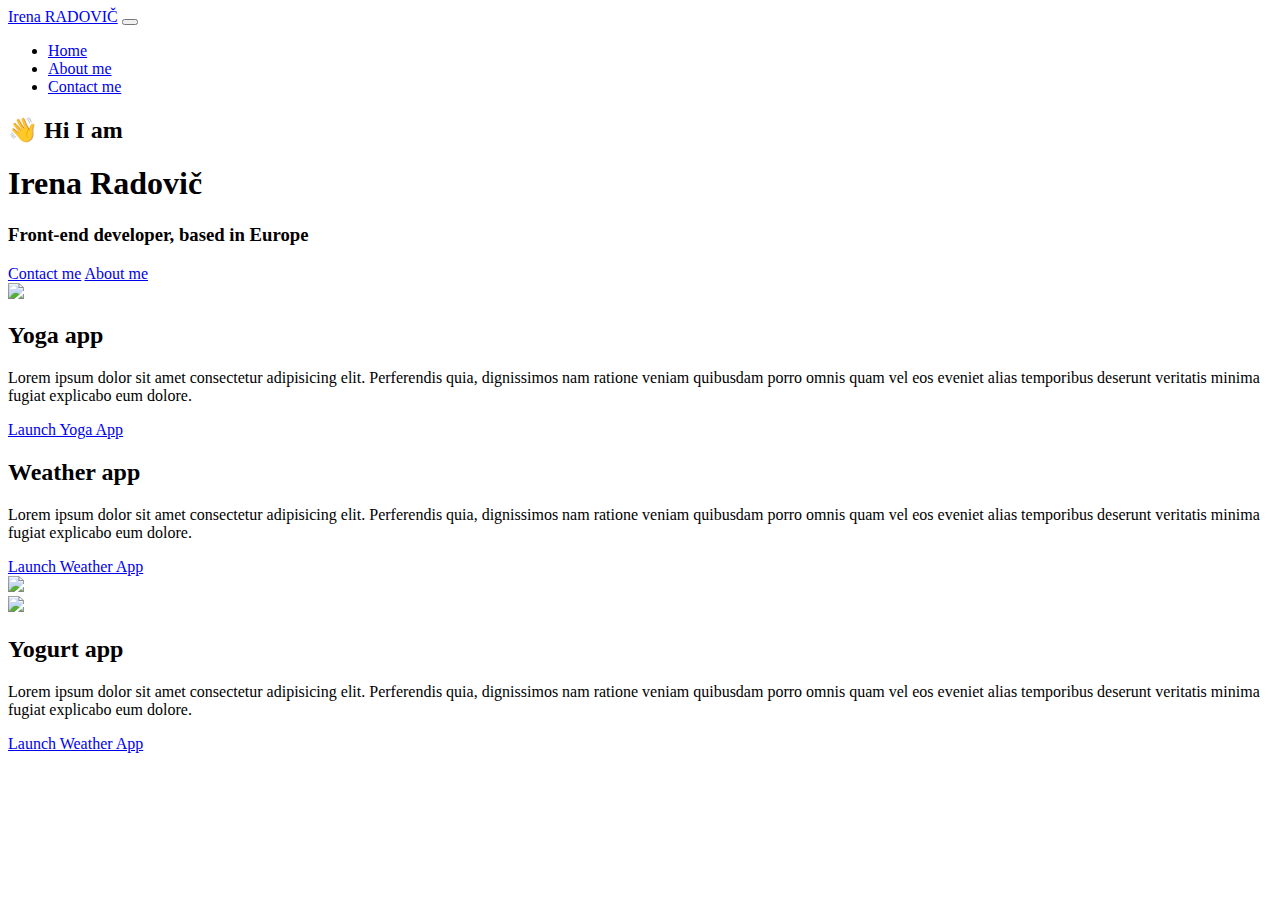
==== index.html @ 34c7afd6 "added the index.html" ====
<!DOCTYPE html>
<html lang="en">
  <head>
    <meta charset="UTF-8" />
    <meta http-equiv="X-UA-Compatible" content="IE=edge" />
    <meta name="viewport" content="width=device-width, initial-scale=1.0" />
    <title>Irena Radovič</title>
    <link
      href="https://cdn.jsdelivr.net/npm/bootstrap@5.0.0-beta2/dist/css/bootstrap.min.css"
      rel="stylesheet"
      integrity="sha384-BmbxuPwQa2lc/FVzBcNJ7UAyJxM6wuqIj61tLrc4wSX0szH/Ev+nYRRuWlolflfl"
      crossorigin="anonymous"
    />
    <script
      src="https://cdn.jsdelivr.net/npm/bootstrap@5.0.0-beta2/dist/js/bootstrap.bundle.min.js"
      integrity="sha384-b5kHyXgcpbZJO/tY9Ul7kGkf1S0CWuKcCD38l8YkeH8z8QjE0GmW1gYU5S9FOnJ0"
      crossorigin="anonymous"
    ></script>
    <link rel="stylesheet" href="style.css" />
  </head>
  <body>
    <nav class="navbar navbar-expand-lg navbar-light bg-light fixed-top">
      <div class="container">
        <a class="navbar-brand" href="index.html"<strong>Irena RADOVIČ</strong></a>
        <button
          class="navbar-toggler"
          type="button"
          data-bs-toggle="collapse"
          data-bs-target="#navbarNav"
          aria-controls="navbarNav"
          aria-expanded="false"
          aria-label="Toggle navigation"
        >
          <span class="navbar-toggler-icon"></span>
        </button>
        <div class="collapse navbar-collapse" id="navbarNav">
          <ul class="navbar-nav">
            <li class="nav-item">
              <a class="nav-link active" aria-current="page" href="index.html"
                >Home</a
              >
            </li>
            <li class="nav-item">
              <a class="nav-link" href="about.html">About me</a>
            </li>
            <li class="nav-item">
              <a class="nav-link" href="about.html#contact">Contact me</a>
            </li>
          </ul>
        </div>
      </div>
    </nav>
    <h2 class="text-center">👋 Hi I am</h2>
    <h1 class="text-center">Irena Radovič</h1>
    <h3 class="text-center">Front-end developer, based in Europe</h3>
    <div class="navigation-links mb-5">
      <a href="about.html#contact" class="primary-link">Contact me</a>
      <a href="about.html" class="secondary-link">About me</a>
    </div>
    <div class="container">
      <div class="row">
        <div class="col-6">
          <img src="images/yoga.png" class="img-fluid rounded" />
        </div>
        <div class="col-6">
          <h2 class="mb-3">Yoga app</h2>
          <p>
            Lorem ipsum dolor sit amet consectetur adipisicing elit. Perferendis
            quia, dignissimos nam ratione veniam quibusdam porro omnis quam vel
            eos eveniet alias temporibus deserunt veritatis minima fugiat
            explicabo eum dolore.
          </p>
          <div class="mt-5">
            <a href="#" class="primary-link">Launch Yoga App</a>
          </div>
        </div>
      </div>
      <div class="row mt-5">
        <div class="col-6">
          <h2 class="mb-3">Weather app</h2>
          <p>
            Lorem ipsum dolor sit amet consectetur adipisicing elit. Perferendis
            quia, dignissimos nam ratione veniam quibusdam porro omnis quam vel
            eos eveniet alias temporibus deserunt veritatis minima fugiat
            explicabo eum dolore.
          </p>
          <div class="mt-5">
            <a href="#" class="primary-link">Launch Weather App</a>
          </div>
        </div>
        <div class="col-6">
          <img src="images/weather.png" class="img-fluid rounded" />
        </div>
      </div>
      <div class="row mt-5">
        <div class="col-6">
          <img src="images/yogurt.png" class="img-fluid rounded" />
        </div>
        <div class="col-6">
          <h2 class="mb-3">Yogurt app</h2>
          <p>
            Lorem ipsum dolor sit amet consectetur adipisicing elit. Perferendis
            quia, dignissimos nam ratione veniam quibusdam porro omnis quam vel
            eos eveniet alias temporibus deserunt veritatis minima fugiat
            explicabo eum dolore.
          </p>
          <div class="mt-5">
            <a href="#" class="primary-link">Launch Weather App</a>
          </div>
        </div>
      </div>
    </div>
  </body>
</html>
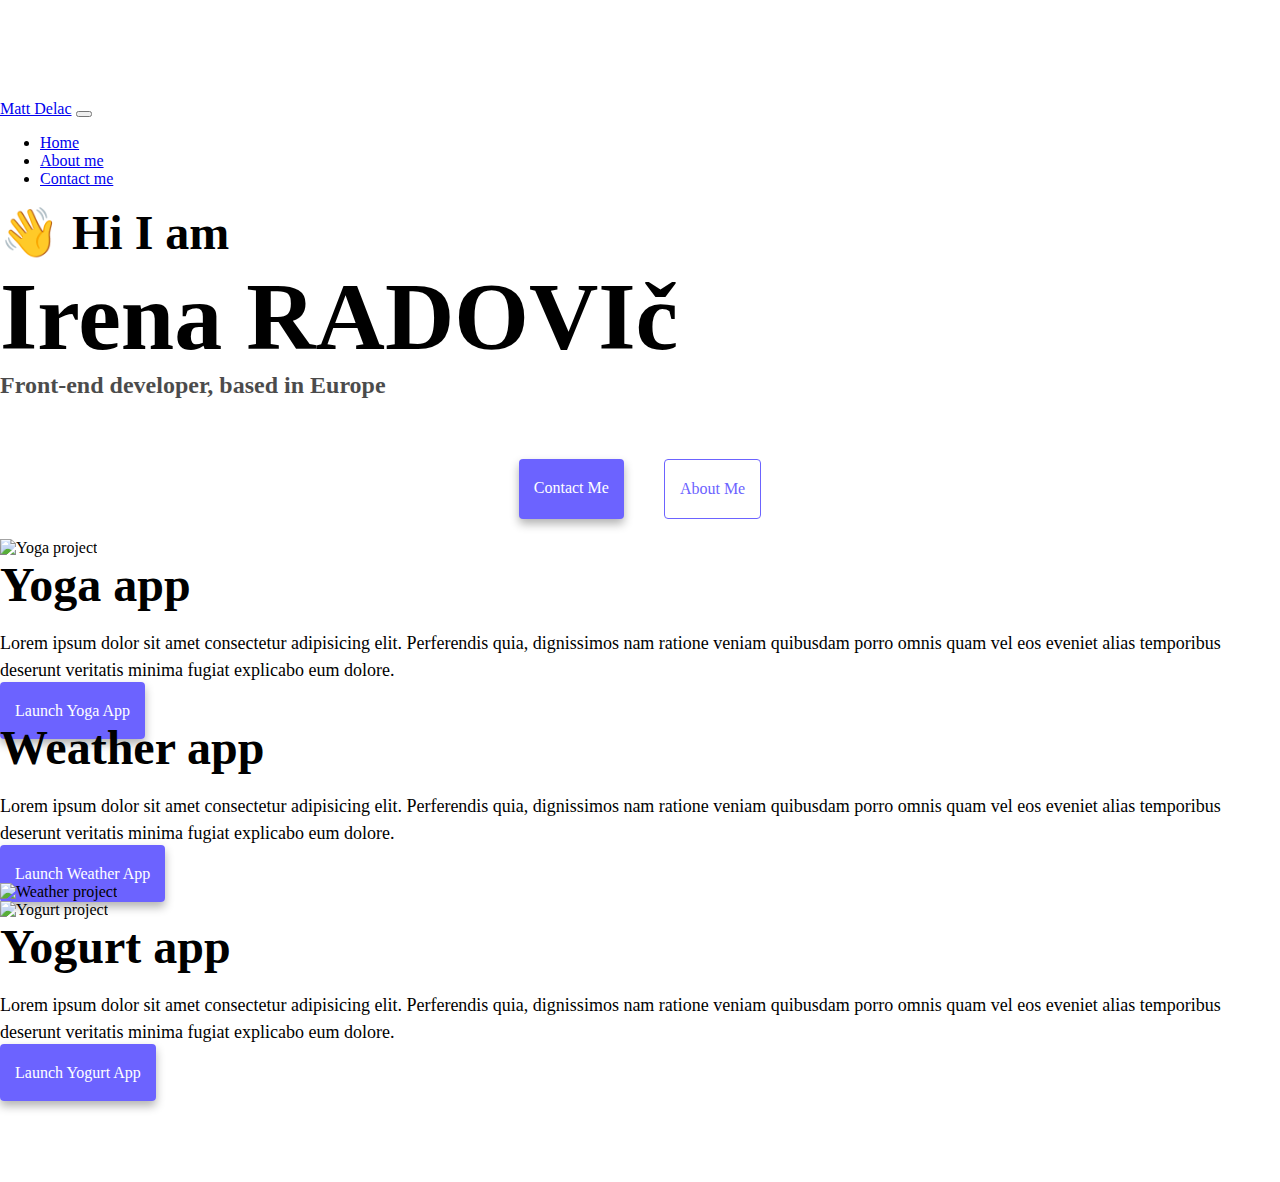
==== commit 53621078: "work for mobile page" ====
--- a/index.html
+++ b/index.html
@@ -4,7 +4,11 @@
     <meta charset="UTF-8" />
     <meta http-equiv="X-UA-Compatible" content="IE=edge" />
     <meta name="viewport" content="width=device-width, initial-scale=1.0" />
-    <title>Irena Radovič</title>
+    <meta
+      name="description"
+      content="Matt Delac is a front-end developer based in Europe, check out his projects and contact him for job inquiries"
+    />
+    <title>Front-end developer -<strong>Irena Radovič</strong> </title>
     <link
       href="https://cdn.jsdelivr.net/npm/bootstrap@5.0.0-beta2/dist/css/bootstrap.min.css"
       rel="stylesheet"
@@ -16,12 +20,12 @@
       integrity="sha384-b5kHyXgcpbZJO/tY9Ul7kGkf1S0CWuKcCD38l8YkeH8z8QjE0GmW1gYU5S9FOnJ0"
       crossorigin="anonymous"
     ></script>
-    <link rel="stylesheet" href="style.css" />
+    <link rel="stylesheet" href="/style.css" />
   </head>
   <body>
     <nav class="navbar navbar-expand-lg navbar-light bg-light fixed-top">
       <div class="container">
-        <a class="navbar-brand" href="index.html"<strong>Irena RADOVIČ</strong></a>
+        <a class="navbar-brand" href="/" title="Homepage">Matt Delac</a>
         <button
           class="navbar-toggler"
           type="button"
@@ -36,33 +40,55 @@
         <div class="collapse navbar-collapse" id="navbarNav">
           <ul class="navbar-nav">
             <li class="nav-item">
-              <a class="nav-link active" aria-current="page" href="index.html"
+              <a
+                class="nav-link active"
+                aria-current="page"
+                href="/"
+                tilte="Homepage"
                 >Home</a
               >
             </li>
             <li class="nav-item">
-              <a class="nav-link" href="about.html">About me</a>
+              <a class="nav-link" href="/about.html" title="About Matt Delac"
+                >About me</a
+              >
             </li>
             <li class="nav-item">
-              <a class="nav-link" href="about.html#contact">Contact me</a>
+              <a
+                class="nav-link"
+                href="/about.html#contact"
+                title="Contact Matt Delac"
+                >Contact me</a
+              >
             </li>
           </ul>
         </div>
       </div>
     </nav>
     <h2 class="text-center">👋 Hi I am</h2>
-    <h1 class="text-center">Irena Radovič</h1>
-    <h3 class="text-center">Front-end developer, based in Europe</h3>
+    <h1 class="text-center">Irena RADOVIč</h1>
+    <h3 class="text-center"> Front-end developer, based in Europe</h3>
     <div class="navigation-links mb-5">
-      <a href="about.html#contact" class="primary-link">Contact me</a>
-      <a href="about.html" class="secondary-link">About me</a>
+      <a
+        href="/about.html#contact"
+        class="primary-link"
+        title="Contact Irena Radovič"
+        >Contact me</a
+      >
+      <a href="/about.html" class="secondary-link" title="About Matt Delac"
+        >About me</a
+      >
     </div>
     <div class="container">
       <div class="row">
-        <div class="col-6">
-          <img src="images/yoga.png" class="img-fluid rounded" />
+        <div class="col-sm-6">
+          <img
+            src="/images/yoga.png"
+            alt="Yoga project "
+            class="img-fluid rounded d-none d-sm-block"
+          />
         </div>
-        <div class="col-6">
+        <div class="col-sm-6">
           <h2 class="mb-3">Yoga app</h2>
           <p>
             Lorem ipsum dolor sit amet consectetur adipisicing elit. Perferendis
@@ -71,12 +97,14 @@
             explicabo eum dolore.
           </p>
           <div class="mt-5">
-            <a href="#" class="primary-link">Launch Yoga App</a>
+            <a href="#" class="primary-link project-link" title="Yoga project"
+              >Launch Yoga App</a
+            >
           </div>
         </div>
       </div>
       <div class="row mt-5">
-        <div class="col-6">
+        <div class="col-sm-6">
           <h2 class="mb-3">Weather app</h2>
           <p>
             Lorem ipsum dolor sit amet consectetur adipisicing elit. Perferendis
@@ -85,18 +113,31 @@
             explicabo eum dolore.
           </p>
           <div class="mt-5">
-            <a href="#" class="primary-link">Launch Weather App</a>
+            <a
+              href="#"
+              class="primary-link project-link"
+              title="Weather project"
+              >Launch Weather App</a
+            >
           </div>
         </div>
-        <div class="col-6">
-          <img src="images/weather.png" class="img-fluid rounded" />
+        <div class="col-sm-6">
+          <img
+            src="/images/weather.png"
+            class="img-fluid rounded d-none d-sm-block"
+            alt="Weather project"
+          />
         </div>
       </div>
       <div class="row mt-5">
-        <div class="col-6">
-          <img src="images/yogurt.png" class="img-fluid rounded" />
+        <div class="col-sm-6">
+          <img
+            src="/images/yogurt.png"
+            class="img-fluid rounded d-none d-sm-block"
+            alt="Yogurt project"
+          />
         </div>
-        <div class="col-6">
+        <div class="col-sm-6">
           <h2 class="mb-3">Yogurt app</h2>
           <p>
             Lorem ipsum dolor sit amet consectetur adipisicing elit. Perferendis
@@ -105,7 +146,12 @@
             explicabo eum dolore.
           </p>
           <div class="mt-5">
-            <a href="#" class="primary-link">Launch Weather App</a>
+            <a
+              href="#"
+              class="primary-link project-link"
+              title="Weather project"
+              >Launch Yogurt App</a
+            >
           </div>
         </div>
       </div>
--- a/style.css
+++ b/style.css
@@ -0,0 +1,114 @@
+:root {
+  --primary-color: #6c63ff;
+  --secondary-color: #f5f2fe;
+  --box-shadow: 0 5px 10px rgba(0, 0, 0, 0.3);
+}
+
+body {
+  margin: 100px 0;
+}
+
+h1,
+h2,
+h3 {
+  margin: 0;
+}
+
+h1 {
+  font-size: 96px;
+}
+
+h2 {
+  font-size: 48px;
+}
+
+h3 {
+  font-size: 24px;
+  opacity: 0.7;
+}
+
+p {
+  font-size: 18px;
+  line-height: 1.5;
+}
+
+.navigation-links {
+  display: flex;
+  margin-top: 40px;
+  justify-content: center;
+}
+
+.navigation-links a {
+  margin: 20px;
+}
+
+.primary-link {
+  border-radius: 4px;
+  padding: 20px 15px;
+  text-decoration: none;
+  text-transform: capitalize;
+  background: var(--primary-color);
+  box-shadow: var(--box-shadow);
+  color: white;
+}
+
+.primary-link:hover {
+  color: white;
+}
+
+.secondary-link {
+  border-radius: 4px;
+  padding: 20px 15px;
+  text-decoration: none;
+  text-transform: capitalize;
+  color: var(--primary-color);
+  border: 1px solid var(--primary-color);
+}
+
+.homepage-link {
+  color: var(--primary-color);
+  text-align: center;
+  display: block;
+}
+
+.about-paragraphs {
+  margin: 30px 0;
+}
+
+.about-paragraphs p {
+  margin: 10px;
+}
+
+.email-link {
+  display: flex;
+  justify-content: center;
+  color: var(--primary-color);
+  font-size: 28px;
+  text-decoration: none;
+}
+
+.email-link:hover {
+  text-decoration: underline;
+}
+
+@media (max-width: 576px) {
+  h1 {
+    font-size: 48px;
+    line-height: 1.5;
+  }
+
+  h2 {
+    font-size: 32px;
+    text-align: center;
+  }
+
+  p {
+    text-align: center;
+  }
+
+  .project-link {
+    display: block;
+    text-align: center;
+    margin: 0 20px;
+  }
+}
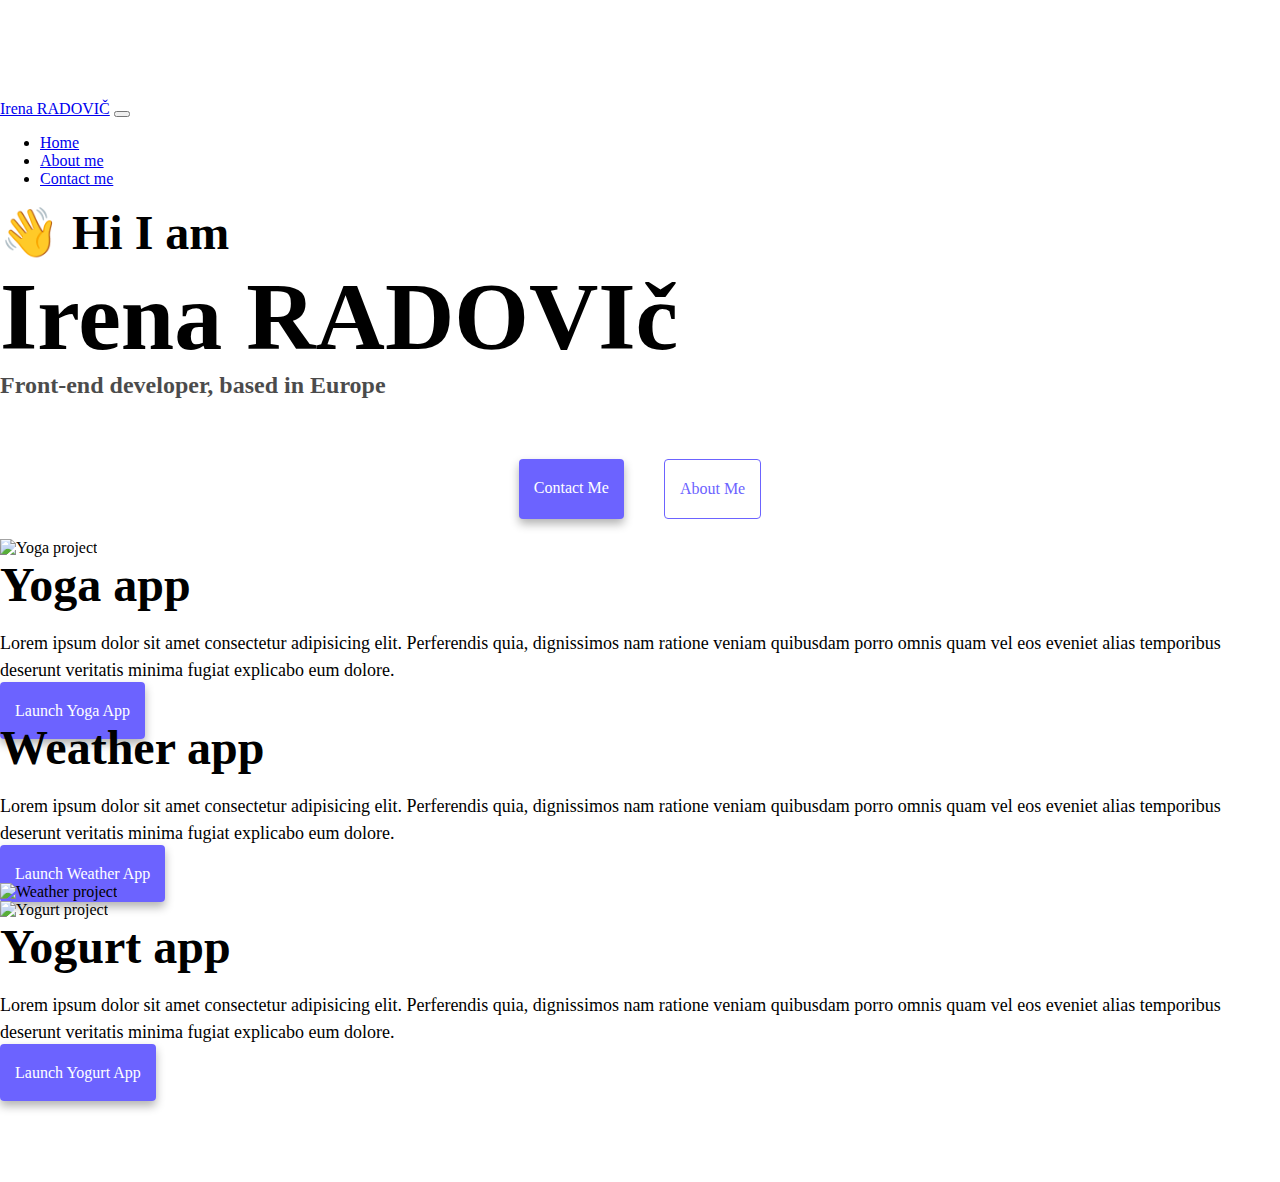
==== commit 060290c9: "work for the title element" ====
--- a/index.html
+++ b/index.html
@@ -6,7 +6,7 @@
     <meta name="viewport" content="width=device-width, initial-scale=1.0" />
     <meta
       name="description"
-      content="Matt Delac is a front-end developer based in Europe, check out his projects and contact him for job inquiries"
+      content="Lenna Benna-irena RADOVIČ is a front-end developer based in Europe, check out his projects and contact him for job inquiries"
     />
     <title>Front-end developer -<strong>Irena Radovič</strong> </title>
     <link
@@ -25,7 +25,7 @@
   <body>
     <nav class="navbar navbar-expand-lg navbar-light bg-light fixed-top">
       <div class="container">
-        <a class="navbar-brand" href="/" title="Homepage">Matt Delac</a>
+        <a class="navbar-brand" href="/" title="Homepage">Irena RADOVIČ</a>
         <button
           class="navbar-toggler"
           type="button"
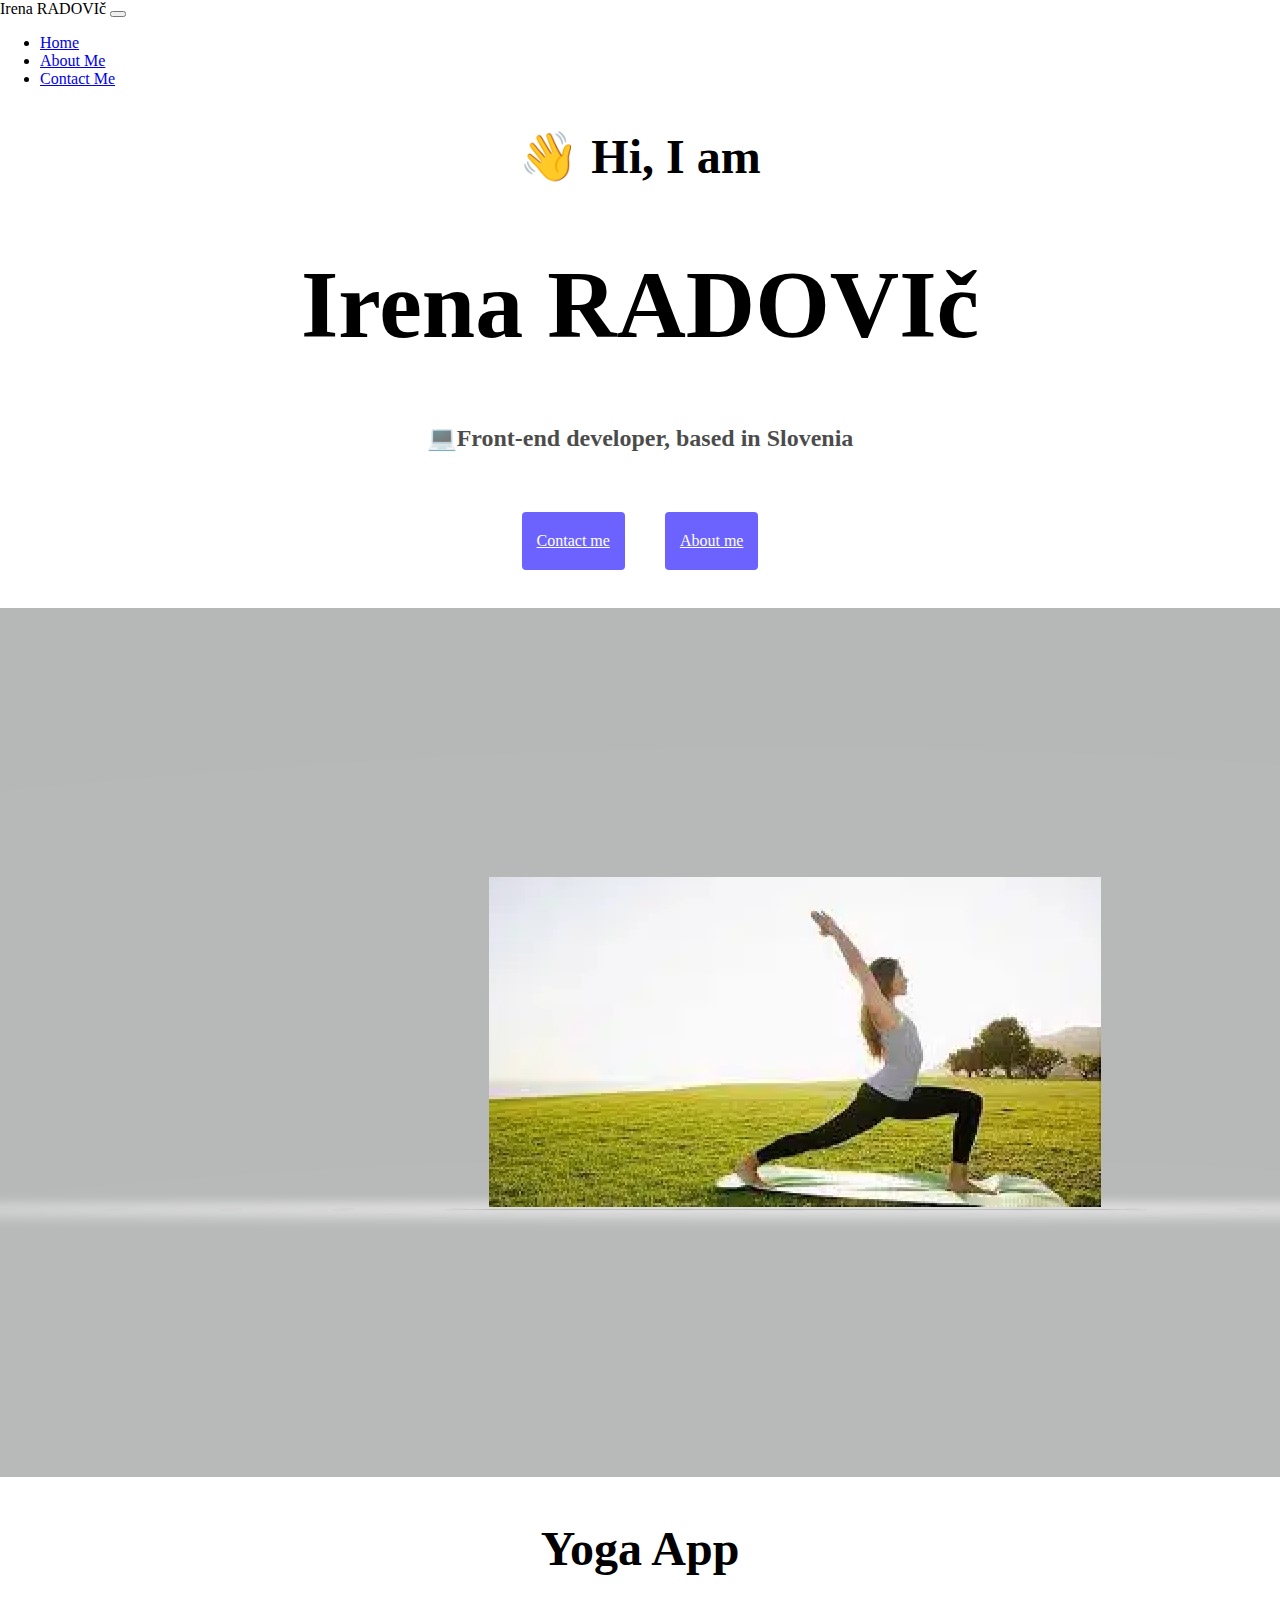
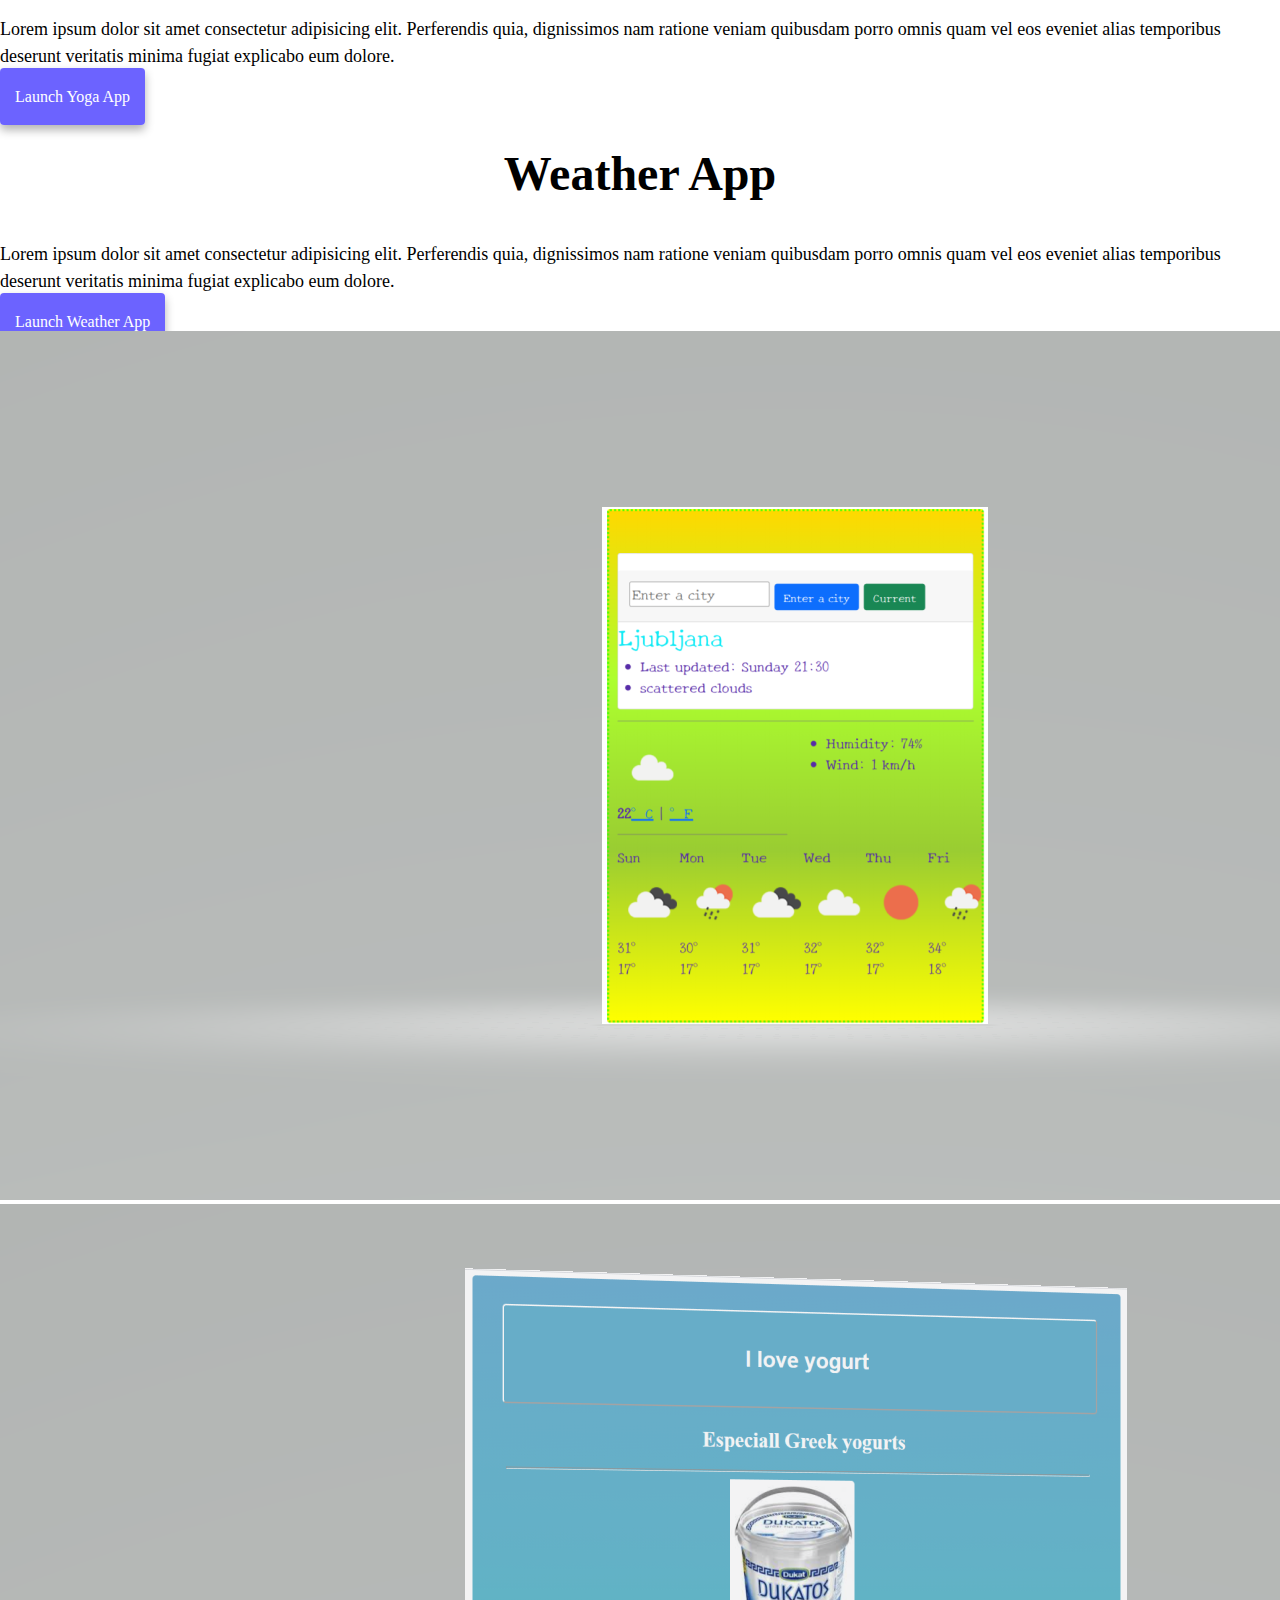
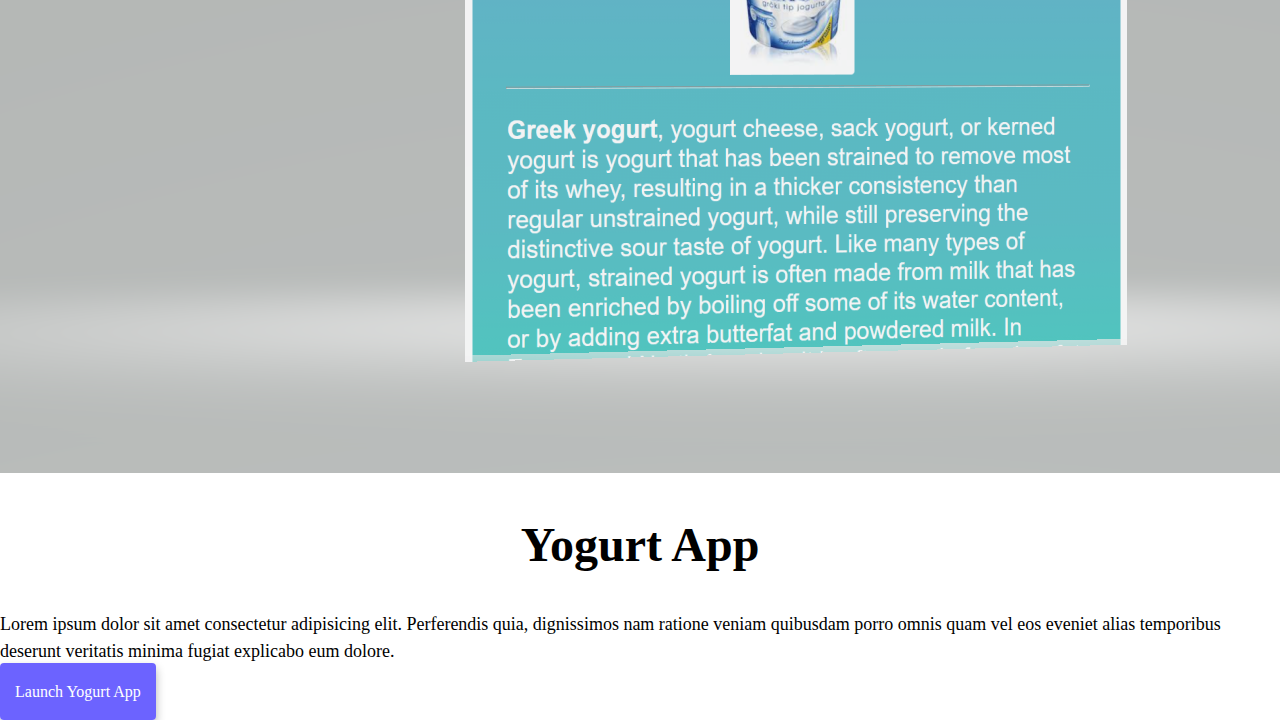
==== commit 437ea489: "change the picture" ====
--- a/index.html
+++ b/index.html
@@ -4,157 +4,116 @@
     <meta charset="UTF-8" />
     <meta http-equiv="X-UA-Compatible" content="IE=edge" />
     <meta name="viewport" content="width=device-width, initial-scale=1.0" />
-    <meta
-      name="description"
-      content="Lenna Benna-irena RADOVIČ is a front-end developer based in Europe, check out his projects and contact him for job inquiries"
-    />
-    <title>Front-end developer -<strong>Irena Radovič</strong> </title>
+    <title><strong> Irena RADOVIč</strong> </title>
     <link
-      href="https://cdn.jsdelivr.net/npm/bootstrap@5.0.0-beta2/dist/css/bootstrap.min.css"
+      href="https://cdn.jsdelivr.net/npm/bootstrap@5.1.0/dist/css/bootstrap.min.css"
       rel="stylesheet"
-      integrity="sha384-BmbxuPwQa2lc/FVzBcNJ7UAyJxM6wuqIj61tLrc4wSX0szH/Ev+nYRRuWlolflfl"
+      integrity="sha384-KyZXEAg3QhqLMpG8r+8fhAXLRk2vvoC2f3B09zVXn8CA5QIVfZOJ3BCsw2P0p/We"
       crossorigin="anonymous"
     />
     <script
-      src="https://cdn.jsdelivr.net/npm/bootstrap@5.0.0-beta2/dist/js/bootstrap.bundle.min.js"
-      integrity="sha384-b5kHyXgcpbZJO/tY9Ul7kGkf1S0CWuKcCD38l8YkeH8z8QjE0GmW1gYU5S9FOnJ0"
+      src="https://cdn.jsdelivr.net/npm/bootstrap@5.1.0/dist/js/bootstrap.bundle.min.js"
+      integrity="sha384-U1DAWAznBHeqEIlVSCgzq+c9gqGAJn5c/t99JyeKa9xxaYpSvHU5awsuZVVFIhvj"
       crossorigin="anonymous"
     ></script>
-    <link rel="stylesheet" href="/style.css" />
+    <link rel="stylesheet" href="style.css" />
   </head>
   <body>
-    <nav class="navbar navbar-expand-lg navbar-light bg-light fixed-top">
-      <div class="container">
-        <a class="navbar-brand" href="/" title="Homepage">Irena RADOVIČ</a>
-        <button
+    <nav class="navbar sticky-top navbar-expand-lg navbar-light bg-light text-center">
+      <div class="container-fluid">
+        <a class="navbar-brand">Irena RADOVIč</a>
+         <button
           class="navbar-toggler"
           type="button"
           data-bs-toggle="collapse"
-          data-bs-target="#navbarNav"
-          aria-controls="navbarNav"
+          data-bs-target="#navbarNavDropdown"
+          aria-controls="navbarNavDropdown"
           aria-expanded="false"
           aria-label="Toggle navigation"
         >
           <span class="navbar-toggler-icon"></span>
         </button>
-        <div class="collapse navbar-collapse" id="navbarNav">
+        <div class="collapse navbar-collapse" id="navbarNavDropdown">
           <ul class="navbar-nav">
             <li class="nav-item">
-              <a
-                class="nav-link active"
-                aria-current="page"
-                href="/"
-                tilte="Homepage"
+              <a class="nav-link active" aria-current="page" href="index.html"
                 >Home</a
               >
             </li>
+            
             <li class="nav-item">
-              <a class="nav-link" href="/about.html" title="About Matt Delac"
-                >About me</a
-              >
+              <a class="nav-link" href="about.html">About Me</a>
             </li>
             <li class="nav-item">
-              <a
-                class="nav-link"
-                href="/about.html#contact"
-                title="Contact Matt Delac"
-                >Contact me</a
-              >
+              <a class="nav-link" href="about.html#contact">Contact Me</a>
             </li>
           </ul>
         </div>
       </div>
     </nav>
-    <h2 class="text-center">👋 Hi I am</h2>
-    <h1 class="text-center">Irena RADOVIč</h1>
-    <h3 class="text-center"> Front-end developer, based in Europe</h3>
-    <div class="navigation-links mb-5">
-      <a
-        href="/about.html#contact"
-        class="primary-link"
-        title="Contact Irena Radovič"
-        >Contact me</a
-      >
-      <a href="/about.html" class="secondary-link" title="About Matt Delac"
-        >About me</a
-      >
-    </div>
-    <div class="container">
-      <div class="row">
-        <div class="col-sm-6">
-          <img
-            src="/images/yoga.png"
-            alt="Yoga project "
-            class="img-fluid rounded d-none d-sm-block"
-          />
-        </div>
-        <div class="col-sm-6">
-          <h2 class="mb-3">Yoga app</h2>
-          <p>
-            Lorem ipsum dolor sit amet consectetur adipisicing elit. Perferendis
-            quia, dignissimos nam ratione veniam quibusdam porro omnis quam vel
-            eos eveniet alias temporibus deserunt veritatis minima fugiat
-            explicabo eum dolore.
-          </p>
-          <div class="mt-5">
-            <a href="#" class="primary-link project-link" title="Yoga project"
-              >Launch Yoga App</a
-            >
+    <div class="app-wrapper">
+      <h2>👋 Hi, I am</h2>
+      <h1>Irena RADOVIč</h1>
+      <h3>💻Front-end developer, based in Slovenia</h3>
+      <div class="navigation-links">
+        <a href="about.html#contact" class="contact-link">Contact me</a>
+        <a href="about.html" class="about-link">About me</a>
+      </div>
+      <br />
+      <div class="container">
+        <div class="row">
+          <div class="col-6">
+            <img src="images/joga.jpg" class="img-fluid rounded" />
+          </div>
+          <div class="col-6">
+            <h2 class="mb-3">Yoga App</h2>
+            <p>
+              Lorem ipsum dolor sit amet consectetur adipisicing elit.
+              Perferendis quia, dignissimos nam ratione veniam quibusdam porro
+              omnis quam vel eos eveniet alias temporibus deserunt veritatis
+              minima fugiat explicabo eum dolore.
+            </p>
+            <div class="mt-5">
+              <a href="#" class="primary-link">Launch Yoga App</a>
+            </div>
           </div>
         </div>
-      </div>
-      <div class="row mt-5">
-        <div class="col-sm-6">
-          <h2 class="mb-3">Weather app</h2>
-          <p>
-            Lorem ipsum dolor sit amet consectetur adipisicing elit. Perferendis
-            quia, dignissimos nam ratione veniam quibusdam porro omnis quam vel
-            eos eveniet alias temporibus deserunt veritatis minima fugiat
-            explicabo eum dolore.
-          </p>
-          <div class="mt-5">
-            <a
-              href="#"
-              class="primary-link project-link"
-              title="Weather project"
-              >Launch Weather App</a
-            >
+        <div class="row mt-5">
+          <div class="col-6">
+            <h2 class="mb-3">Weather App</h2>
+            <p>
+              Lorem ipsum dolor sit amet consectetur adipisicing elit.
+              Perferendis quia, dignissimos nam ratione veniam quibusdam porro
+              omnis quam vel eos eveniet alias temporibus deserunt veritatis
+              minima fugiat explicabo eum dolore.
+            </p>
+            <div class="mt-5">
+              <a href="#" class="primary-link">Launch Weather App</a>
+            </div>
+          </div>
+          <div class="col-6">
+            <img src="images/weather!.png" class="img-fluid rounded" />
           </div>
         </div>
-        <div class="col-sm-6">
-          <img
-            src="/images/weather.png"
-            class="img-fluid rounded d-none d-sm-block"
-            alt="Weather project"
-          />
-        </div>
-      </div>
-      <div class="row mt-5">
-        <div class="col-sm-6">
-          <img
-            src="/images/yogurt.png"
-            class="img-fluid rounded d-none d-sm-block"
-            alt="Yogurt project"
-          />
-        </div>
-        <div class="col-sm-6">
-          <h2 class="mb-3">Yogurt app</h2>
-          <p>
-            Lorem ipsum dolor sit amet consectetur adipisicing elit. Perferendis
-            quia, dignissimos nam ratione veniam quibusdam porro omnis quam vel
-            eos eveniet alias temporibus deserunt veritatis minima fugiat
-            explicabo eum dolore.
-          </p>
-          <div class="mt-5">
-            <a
-              href="#"
-              class="primary-link project-link"
-              title="Weather project"
-              >Launch Yogurt App</a
-            >
+        <div class="row mt-5">
+          <div class="col-6">
+            <img src="images/YOGURT.png" class="img-fluid rounded" />
+          </div>
+          <div class="col-6">
+            <h2 class="mb-3">Yogurt App</h2>
+            <p>
+              Lorem ipsum dolor sit amet consectetur adipisicing elit.
+              Perferendis quia, dignissimos nam ratione veniam quibusdam porro
+              omnis quam vel eos eveniet alias temporibus deserunt veritatis
+              minima fugiat explicabo eum dolore.
+            </p>
+            <div class="mt-5">
+              <a href="#" class="primary-link">Launch Yogurt App</a>
+            </div>
           </div>
         </div>
       </div>
     </div>
   </body>
-</html>
+</html> 
+
--- a/style.css
+++ b/style.css
@@ -5,16 +5,19 @@
 }
 
 body {
-  margin: 100px 0;
+
+  margin:  0;
 }
 
 h1,
 h2,
-h3 {
-  margin: 0;
+h3 { 
+  
+  text-align: center;
 }
 
 h1 {
+
   font-size: 96px;
 }
 
@@ -40,6 +43,11 @@
 
 .navigation-links a {
   margin: 20px;
+  justify-content: center;
+  border-radius: 4px;
+  padding: 20px 15px;
+  color: white;
+  background: var(--primary-color);
 }
 
 .primary-link {
